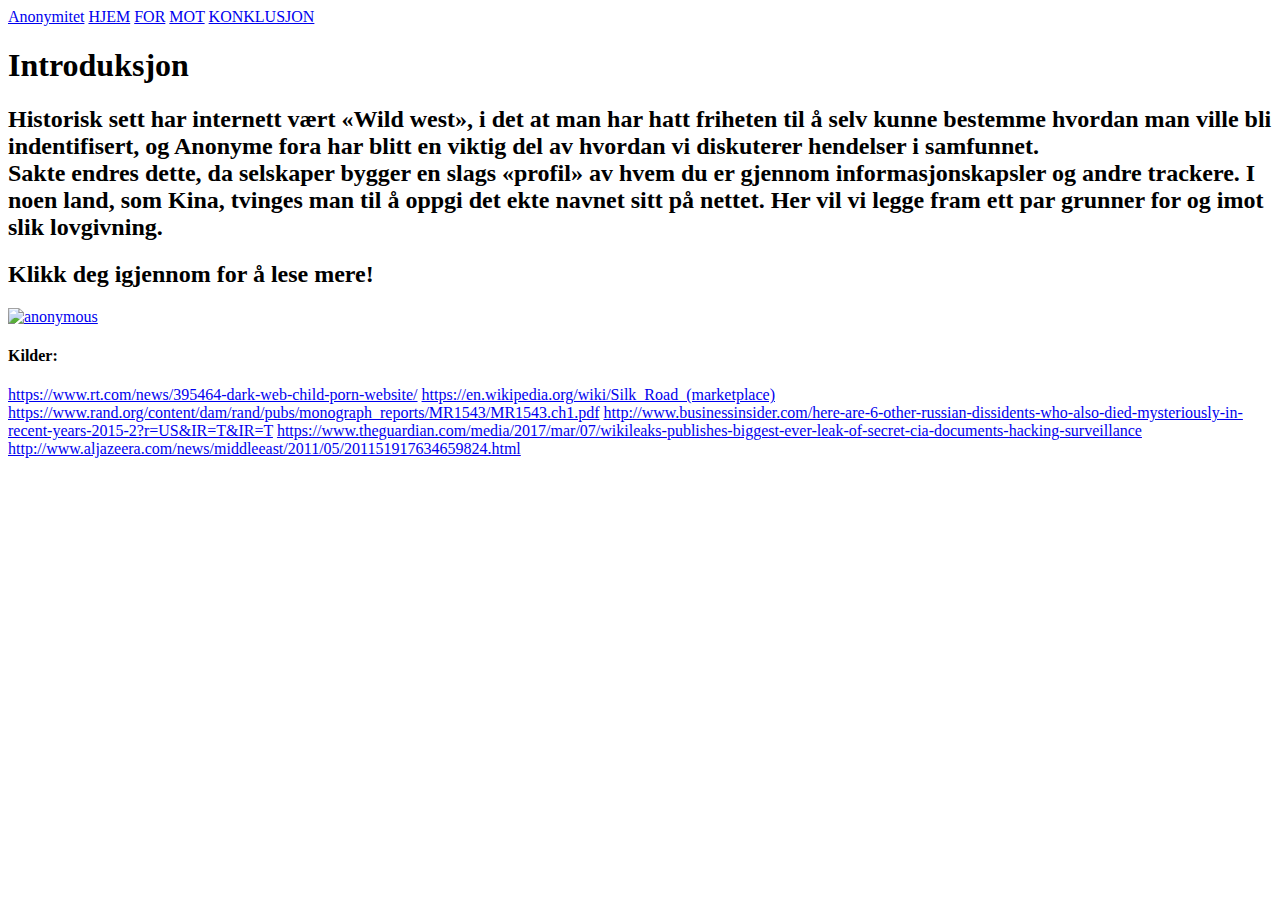
==== index.html @ c75b9c22 "Initial commit" ====
<!DOCTYPE html>
<html lang="en">
	<head>
		<meta charset="utf-8">
		<title>Hjem</title>
		<link rel="stylesheet" href="css/style.css">
	</head>
	<body>
		<div id="container">
			<nav id="meny"> 
				<a class="anonymitet" target="_blank" href="http://www.latlmes.com/world/anonymitet-1">Anonymitet</a>
				<a id="homeButton" class="navButtons" href="index.html">HJEM</a>
				<a class="navButtons" href="1/for.html">FOR</a>
				<a class="navButtons" href="2/mot.html">MOT</a>
				<a class="navButtons" href="3/konklusjon.html">KONKLUSJON</a>
			</nav>
		<main>
			<article id="introduksjon" class="kol12">
				<h1>Introduksjon</h1>
			</article>

			<article id="intro" class="kol9">
				<h2 id="introText">Historisk sett har internett vært «Wild west», i det at man har hatt friheten til å selv kunne bestemme hvordan man ville bli indentifisert, og Anonyme fora har blitt en viktig del av hvordan vi diskuterer hendelser i samfunnet.<br>Sakte endres dette, da selskaper bygger en slags «profil» av hvem du er gjennom informasjonskapsler og andre trackere. I noen land, som Kina, tvinges man til å oppgi det ekte navnet sitt på nettet. Her vil vi legge fram ett par grunner for og imot slik lovgivning.</h2>
				<h2>Klikk deg igjennom for å lese mere!</h2>
			</article>

			<article  class="kol3">
				<a class="hover" href="https://no.wikipedia.org/wiki/Anonymous">
					<img class="anonymousIMG" src="pictures/hacker.jpg" alt="anonymous">
				</a>
			</article>
<!--
			<article class="kol6">
				<a class="hover" href="k">
					<img src="pictures/pepeLogo.jpg" alt="pepe">
					<h1>This is what a hacker caught in action looks like.</h1>
				</a>
			</article> -->
<!-- footer -->
			<article id="kilder" class="kol12">
				<h4>Kilder:</h4>
			<a target="_blank" href="https://www.rt.com/news/395464-dark-web-child-porn-website/">https://www.rt.com/news/395464-dark-web-child-porn-website/</a>
			<a target="_blank" href="https://en.wikipedia.org/wiki/Silk_Road_(marketplace)">https://en.wikipedia.org/wiki/Silk_Road_(marketplace)</a>
			<a target="_blank" href="https://www.rand.org/content/dam/rand/pubs/monograph_reports/MR1543/MR1543.ch1.pdf">https://www.rand.org/content/dam/rand/pubs/monograph_reports/MR1543/MR1543.ch1.pdf</a>
			<a target="_blank" href="http://www.businessinsider.com/here-are-6-other-russian-dissidents-who-also-died-mysteriously-in-recent-years-2015-2?r=US&IR=T&IR=T">http://www.businessinsider.com/here-are-6-other-russian-dissidents-who-also-died-mysteriously-in-recent-years-2015-2?r=US&IR=T&IR=T</a>
			<a target="_blank" href="https://www.theguardian.com/media/2017/mar/07/wikileaks-publishes-biggest-ever-leak-of-secret-cia-documents-hacking-surveillance">https://www.theguardian.com/media/2017/mar/07/wikileaks-publishes-biggest-ever-leak-of-secret-cia-documents-hacking-surveillance</a>
			<a target="_blank" href="http://www.aljazeera.com/news/middleeast/2011/05/201151917634659824.html">http://www.aljazeera.com/news/middleeast/2011/05/201151917634659824.html</a>
			</article>
		</main>
		<footer>
			
		</footer>
		</div>
	</body>
</html>
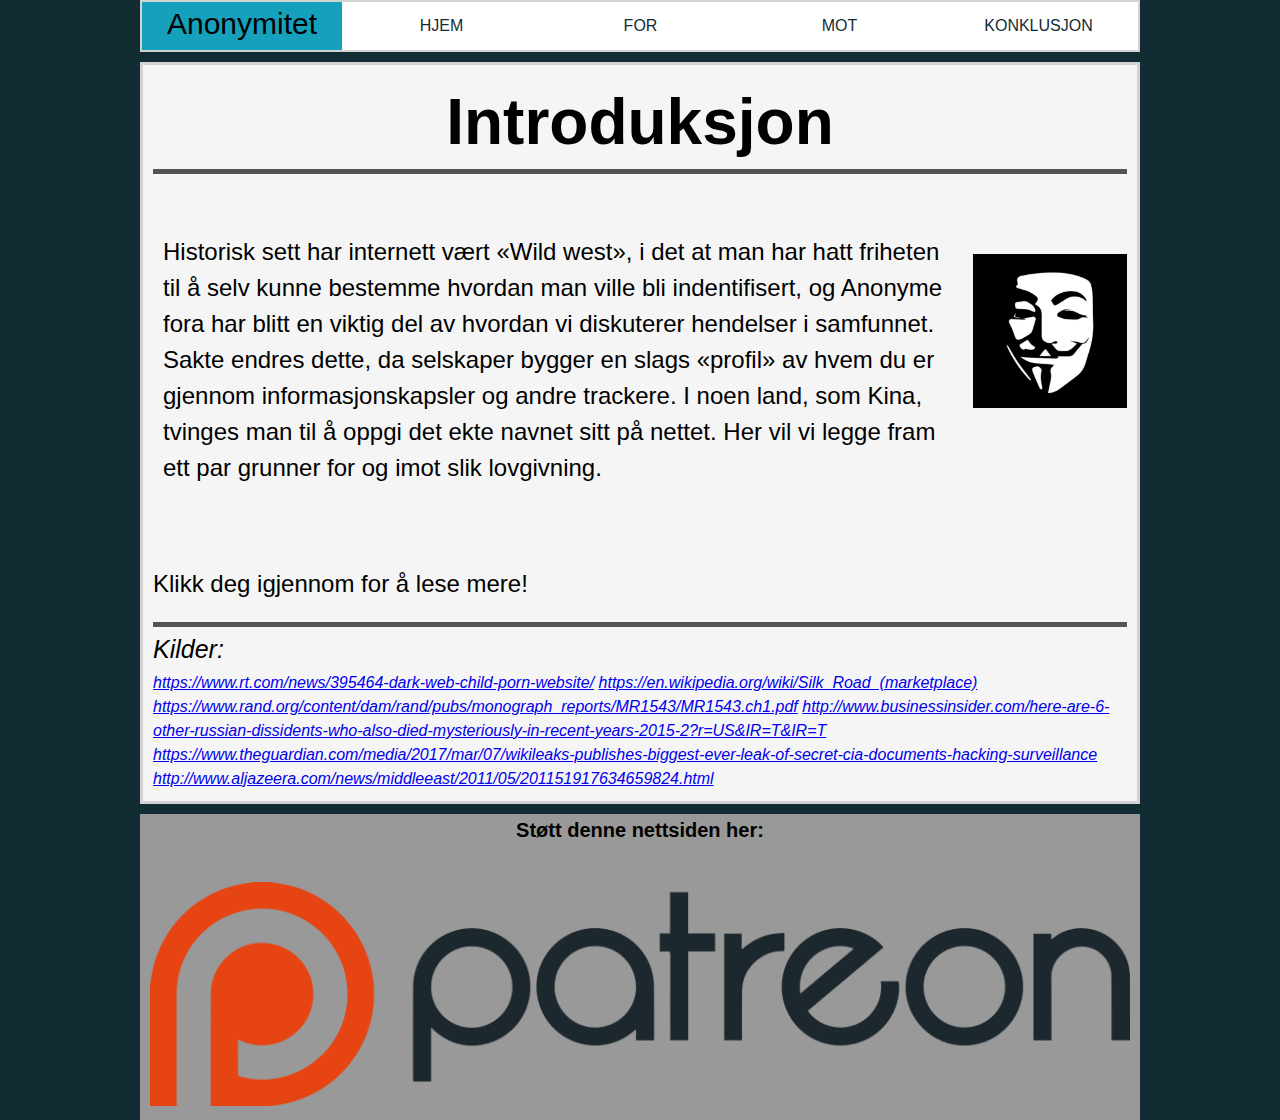
==== commit b6667699: "jyf" ====
--- a/index.html
+++ b/index.html
@@ -4,6 +4,7 @@
 		<meta charset="utf-8">
 		<title>Hjem</title>
 		<link rel="stylesheet" href="css/style.css">
+		<link rel="shortcut icon" href="pictures/pepeLogo.jpg">
 	</head>
 	<body>
 		<div id="container">
@@ -19,24 +20,17 @@
 				<h1>Introduksjon</h1>
 			</article>
 
-			<article id="intro" class="kol9">
+			<article id="intro" class="kol10">
 				<h2 id="introText">Historisk sett har internett vært «Wild west», i det at man har hatt friheten til å selv kunne bestemme hvordan man ville bli indentifisert, og Anonyme fora har blitt en viktig del av hvordan vi diskuterer hendelser i samfunnet.<br>Sakte endres dette, da selskaper bygger en slags «profil» av hvem du er gjennom informasjonskapsler og andre trackere. I noen land, som Kina, tvinges man til å oppgi det ekte navnet sitt på nettet. Her vil vi legge fram ett par grunner for og imot slik lovgivning.</h2>
 				<h2>Klikk deg igjennom for å lese mere!</h2>
 			</article>
 
-			<article  class="kol3">
-				<a class="hover" href="https://no.wikipedia.org/wiki/Anonymous">
+			<article  class="kol2">
+				<a target="_blank" class="hover" href="https://no.wikipedia.org/wiki/Anonymous">
 					<img class="anonymousIMG" src="pictures/hacker.jpg" alt="anonymous">
 				</a>
 			</article>
-<!--
-			<article class="kol6">
-				<a class="hover" href="k">
-					<img src="pictures/pepeLogo.jpg" alt="pepe">
-					<h1>This is what a hacker caught in action looks like.</h1>
-				</a>
-			</article> -->
-<!-- footer -->
+
 			<article id="kilder" class="kol12">
 				<h4>Kilder:</h4>
 			<a target="_blank" href="https://www.rt.com/news/395464-dark-web-child-porn-website/">https://www.rt.com/news/395464-dark-web-child-porn-website/</a>
@@ -48,8 +42,17 @@
 			</article>
 		</main>
 		<footer>
-			
+			<article>
+				<h5 id="der">Støtt denne nettsiden her:</h5>
+			</article>
+
+			<a target="_blank" href="https://www.patreon.com/monneyplissnow">
+				<article id="articlePatreon" class="kol10">
+					<img id="pateronIMG" src="pictures/patreon.png" alt="patreon">
+				</article>
+			</a>
 		</footer>
+
 		</div>
 	</body>
 </html>--- a/css/style.css
+++ b/css/style.css
@@ -0,0 +1,194 @@
+.kol1 {grid-column: span 1}
+.kol2 {grid-column: span 2}
+.kol3 {grid-column: span 3}
+.kol4 {grid-column: span 4}
+.kol5 {grid-column: span 5}
+.kol6 {grid-column: span 6}
+.kol7 {grid-column: span 7}
+.kol8 {grid-column: span 8}
+.kol9 {grid-column: span 9}
+.kol10 {grid-column: span 10}
+.kol11 {grid-column: span 11}
+.kol12 {grid-column: span 12}
+
+.kol12 h1 {font-size: 4em;}
+.kol6 h1 {font-size: 3em;}
+
+@media(max-width: 800px) {
+    .kol1 {grid-column: span 6}
+    .kol2 {grid-column: span 6}
+    .kol3 {grid-column: span 6}
+    .kol4 {grid-column: span 6}
+    .kol5 {grid-column: span 6}
+    .kol6 {grid-column: span 12}
+    .kol7 {grid-column: span 12}
+    .kol8 {grid-column: span 12}
+    .kol9 {grid-column: span 12}
+    .kol10 {grid-column: span 12}
+    .kol11 {grid-column: span 12}
+    .kol12 {grid-column: span 12}
+}
+    footer {
+    	height: 150;
+    }
+
+@media(max-width: 500px) {
+    .kol1 {grid-column: span 12}
+    .kol2 {grid-column: span 12}
+    .kol3 {grid-column: span 12}
+    .kol4 {grid-column: span 12}
+    .kol5 {grid-column: span 12}
+    .kol6 {grid-column: span 12}
+    .kol7 {grid-column: span 12}
+    .kol8 {grid-column: span 12}
+    .kol9 {grid-column: span 12}
+    .kol10 {grid-column: span 12}
+    .kol11 {grid-column: span 12}
+    .kol12 {grid-column: span 12}
+
+    .anonymitet	{
+    	display: none;
+    }
+    .navButtons {
+    	flex-basis: 125px;
+    }
+
+}
+* {
+	margin: 0;
+	padding: 0;	
+	font-family: sans-serif;
+}
+
+		body {
+			background-color: rgb(18, 44, 52);
+		}
+			#container {
+				max-width: 1000px;
+   				min-width: 500px;
+   				margin: 0 auto;
+			}
+			#meny {
+				display: flex;
+				background-color: rgb(18, 44, 52);
+				border: 2px solid lightgrey;
+			}
+			.anonymitet {
+				color: black;
+				background-color: rgb(21, 160, 188);
+				text-decoration: none;
+				text-align: center;
+				flex-basis: 200px;
+				flex-shrink: 0;
+    			flex-grow: 0;
+   				font-size: 30px;
+    			padding: 5px 0;
+			}
+			.navButtons {
+				color: rgb(18, 44, 52);
+   				background-color: white;
+				flex-basis: 200px;
+    			flex-shrink: 1;
+    			flex-grow: 0;
+    			padding: 15px 0;
+   				text-align: center;
+   				text-decoration: none;
+			}
+			.navButtons:hover {
+				background-color: #afafaf;
+				text-decoration: underline;
+			}
+			
+			main {
+				display: grid;
+				grid-template-columns: repeat(12, 1fr);
+				background-color: rgb(246, 245, 245);
+				grid-gap: 10px;
+				margin-top: 10px;
+				padding: 10px;
+				border: 3px solid lightgrey;
+
+			}
+			#introduksjon {
+				display: flex;
+				justify-content: center;
+				border-bottom: 5px solid #545454;
+				padding-bottom: 10px;
+				margin-top: 10px;
+			}
+			#introText {
+				padding: 10px;
+				margin: 40px 0 70px 0;
+
+			}
+			.anonymousIMG {
+				margin-top: 70px;
+			}
+			#imgbreak {
+				grid-column: span 7;
+
+			}
+			h2	{
+				font-weight: normal;
+				line-height: 150%;
+			}
+			img {
+				width: 100%;
+			}
+			#konkButton, #motButton, #forButton	{
+				background-color: #afafaf;
+			}
+/* Når du klikker på elementet så ser du at du har klikket på det */
+			h3 {
+				font-size: 24px;
+				margin: 10px 0 3px 0;
+				line-height: 150%;
+			}
+			h4 {
+				font-size: 25px;
+				margin-bottom: 10px;
+				font-weight: normal;
+			}
+			#kilder {
+				line-height: 150%;
+				border-top: 5px solid #545454;
+				padding-top: 10px;
+				margin-top: 10px;
+				font-style: italic;
+			}
+			.hover {
+				text-decoration: none;
+				color: black;
+			}
+			.hover:hover {
+				text-decoration: underline;
+			}
+			#riotIMG {
+				margin-top: 50px;
+			}
+			#anonymIMG {
+				height: 500px;
+			}
+			#mobbingIMG {
+				margin-top: 25px;
+			}
+
+
+			footer {
+				background-color: #999999;
+				margin-top: 10px;
+			}
+			#pateronIMG {
+				margin-top: 25px;
+			}
+
+			#articlePatreon {
+				padding: 10px;
+			}
+
+			
+			#der {
+				text-align: center;
+				font-size: 20px;
+				padding: 5px;
+			}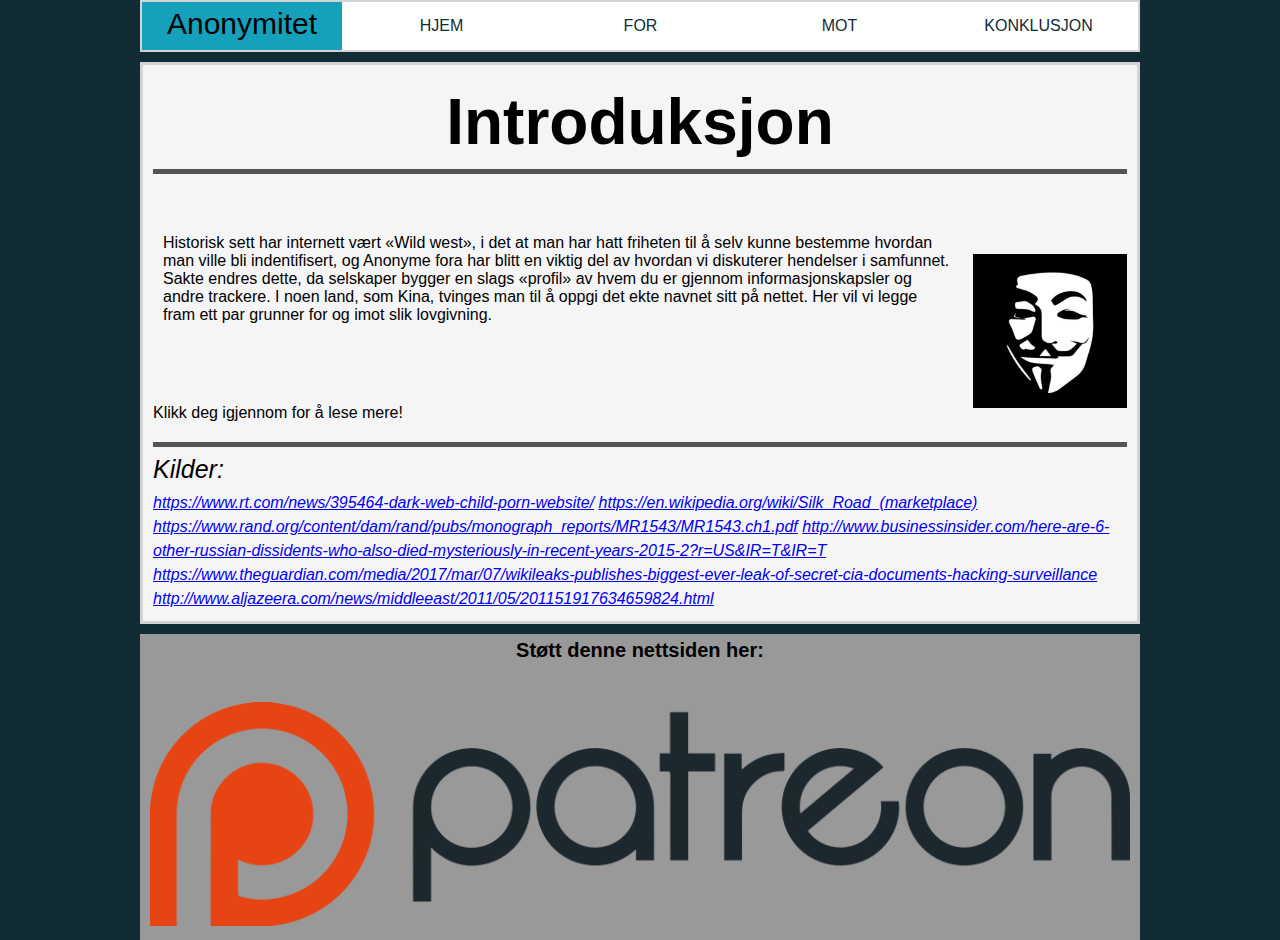
==== commit 29d4d468: "h2" ====
--- a/index.html
+++ b/index.html
@@ -21,8 +21,8 @@
 			</article>
 
 			<article id="intro" class="kol10">
-				<h2 id="introText">Historisk sett har internett vært «Wild west», i det at man har hatt friheten til å selv kunne bestemme hvordan man ville bli indentifisert, og Anonyme fora har blitt en viktig del av hvordan vi diskuterer hendelser i samfunnet.<br>Sakte endres dette, da selskaper bygger en slags «profil» av hvem du er gjennom informasjonskapsler og andre trackere. I noen land, som Kina, tvinges man til å oppgi det ekte navnet sitt på nettet. Her vil vi legge fram ett par grunner for og imot slik lovgivning.</h2>
-				<h2>Klikk deg igjennom for å lese mere!</h2>
+				<p id="introText">Historisk sett har internett vært «Wild west», i det at man har hatt friheten til å selv kunne bestemme hvordan man ville bli indentifisert, og Anonyme fora har blitt en viktig del av hvordan vi diskuterer hendelser i samfunnet.<br>Sakte endres dette, da selskaper bygger en slags «profil» av hvem du er gjennom informasjonskapsler og andre trackere. I noen land, som Kina, tvinges man til å oppgi det ekte navnet sitt på nettet. Her vil vi legge fram ett par grunner for og imot slik lovgivning.</p>
+				<p>Klikk deg igjennom for å lese mere!</p>
 			</article>
 
 			<article  class="kol2">
@@ -55,4 +55,4 @@
 
 		</div>
 	</body>
-</html>+</html>
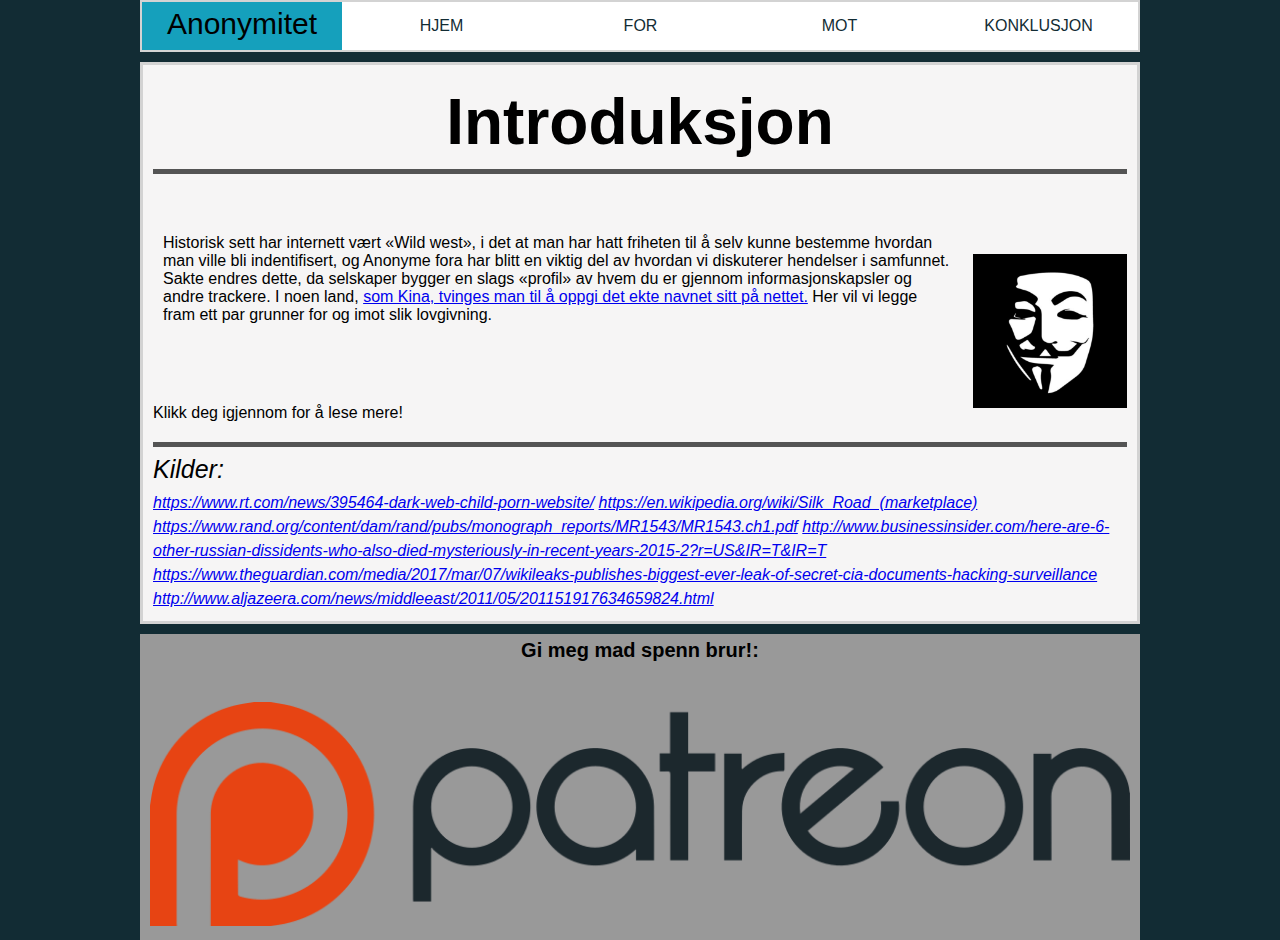
==== commit 6dc335d9: "lmao" ====
--- a/index.html
+++ b/index.html
@@ -9,7 +9,7 @@
 	<body>
 		<div id="container">
 			<nav id="meny"> 
-				<a class="anonymitet" target="_blank" href="http://www.latlmes.com/world/anonymitet-1">Anonymitet</a>
+				<a class="anonymitet" target="_blank" href="http://corndogoncorndog.com/">Anonymitet</a>
 				<a id="homeButton" class="navButtons" href="index.html">HJEM</a>
 				<a class="navButtons" href="1/for.html">FOR</a>
 				<a class="navButtons" href="2/mot.html">MOT</a>
@@ -21,7 +21,7 @@
 			</article>
 
 			<article id="intro" class="kol10">
-				<p id="introText">Historisk sett har internett vært «Wild west», i det at man har hatt friheten til å selv kunne bestemme hvordan man ville bli indentifisert, og Anonyme fora har blitt en viktig del av hvordan vi diskuterer hendelser i samfunnet.<br>Sakte endres dette, da selskaper bygger en slags «profil» av hvem du er gjennom informasjonskapsler og andre trackere. I noen land, som Kina, tvinges man til å oppgi det ekte navnet sitt på nettet. Her vil vi legge fram ett par grunner for og imot slik lovgivning.</p>
+				<p id="introText">Historisk sett har internett vært «Wild west», i det at man har hatt friheten til å selv kunne bestemme hvordan man ville bli indentifisert, og Anonyme fora har blitt en viktig del av hvordan vi diskuterer hendelser i samfunnet.<br>Sakte endres dette, da selskaper bygger en slags «profil» av hvem du er gjennom informasjonskapsler og andre trackere. I noen land, <a target="_blank" href="https://www.wsj.com/articles/china-to-enforce-real-name-registration-for-internet-users-1423033973"> som Kina, tvinges man til å oppgi det ekte navnet sitt på nettet.</a> Her vil vi legge fram ett par grunner for og imot slik lovgivning.</p>
 				<p>Klikk deg igjennom for å lese mere!</p>
 			</article>
 
@@ -43,7 +43,7 @@
 		</main>
 		<footer>
 			<article>
-				<h5 id="der">Støtt denne nettsiden her:</h5>
+				<h5 id="der">Gi meg mad spenn brur!:</h5>
 			</article>
 
 			<a target="_blank" href="https://www.patreon.com/monneyplissnow">
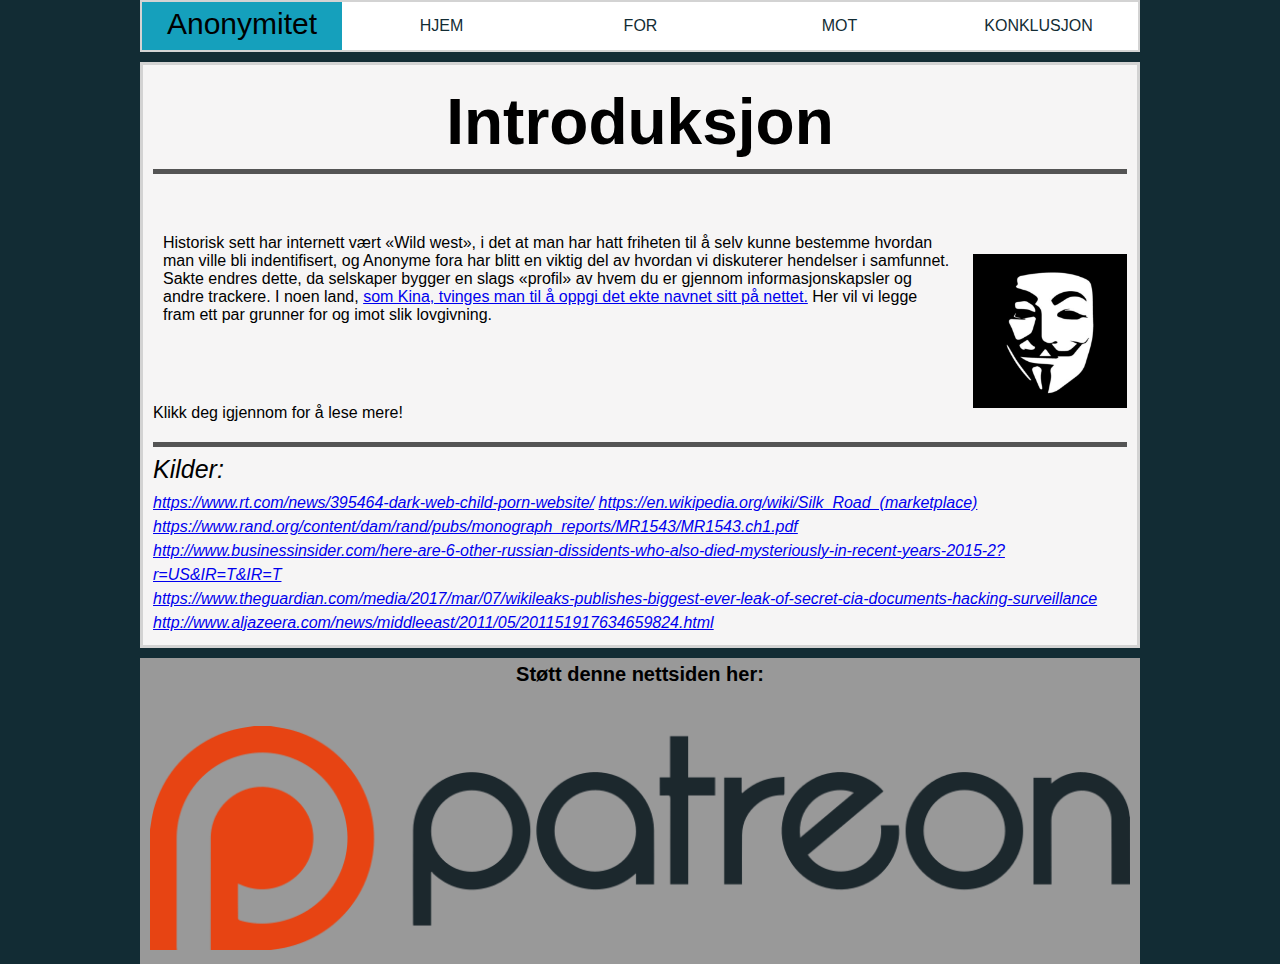
==== commit 37191d26: "kilder" ====
--- a/index.html
+++ b/index.html
@@ -35,15 +35,15 @@
 				<h4>Kilder:</h4>
 			<a target="_blank" href="https://www.rt.com/news/395464-dark-web-child-porn-website/">https://www.rt.com/news/395464-dark-web-child-porn-website/</a>
 			<a target="_blank" href="https://en.wikipedia.org/wiki/Silk_Road_(marketplace)">https://en.wikipedia.org/wiki/Silk_Road_(marketplace)</a>
-			<a target="_blank" href="https://www.rand.org/content/dam/rand/pubs/monograph_reports/MR1543/MR1543.ch1.pdf">https://www.rand.org/content/dam/rand/pubs/monograph_reports/MR1543/MR1543.ch1.pdf</a>
-			<a target="_blank" href="http://www.businessinsider.com/here-are-6-other-russian-dissidents-who-also-died-mysteriously-in-recent-years-2015-2?r=US&IR=T&IR=T">http://www.businessinsider.com/here-are-6-other-russian-dissidents-who-also-died-mysteriously-in-recent-years-2015-2?r=US&IR=T&IR=T</a>
-			<a target="_blank" href="https://www.theguardian.com/media/2017/mar/07/wikileaks-publishes-biggest-ever-leak-of-secret-cia-documents-hacking-surveillance">https://www.theguardian.com/media/2017/mar/07/wikileaks-publishes-biggest-ever-leak-of-secret-cia-documents-hacking-surveillance</a>
+			<a target="_blank" href="https://www.rand.org/content/dam/rand/pubs/monograph_reports/MR1543/MR1543.ch1.pdf">https://www.rand.org/content/dam/rand/pubs/monograph_reports/MR1543/MR1543.ch1.pdf</a><br>
+			<a target="_blank" href="http://www.businessinsider.com/here-are-6-other-russian-dissidents-who-also-died-mysteriously-in-recent-years-2015-2?r=US&IR=T&IR=T">http://www.businessinsider.com/here-are-6-other-russian-dissidents-who-also-died-mysteriously-in-recent-years-2015-2?r=US&IR=T&IR=T</a><br>
+			<a target="_blank" href="https://www.theguardian.com/media/2017/mar/07/wikileaks-publishes-biggest-ever-leak-of-secret-cia-documents-hacking-surveillance">https://www.theguardian.com/media/2017/mar/07/wikileaks-publishes-biggest-ever-leak-of-secret-cia-documents-hacking-surveillance</a><br>
 			<a target="_blank" href="http://www.aljazeera.com/news/middleeast/2011/05/201151917634659824.html">http://www.aljazeera.com/news/middleeast/2011/05/201151917634659824.html</a>
 			</article>
 		</main>
 		<footer>
 			<article>
-				<h5 id="der">Gi meg mad spenn brur!:</h5>
+				<h5 id="der">Støtt denne nettsiden her:</h5>
 			</article>
 
 			<a target="_blank" href="https://www.patreon.com/monneyplissnow">
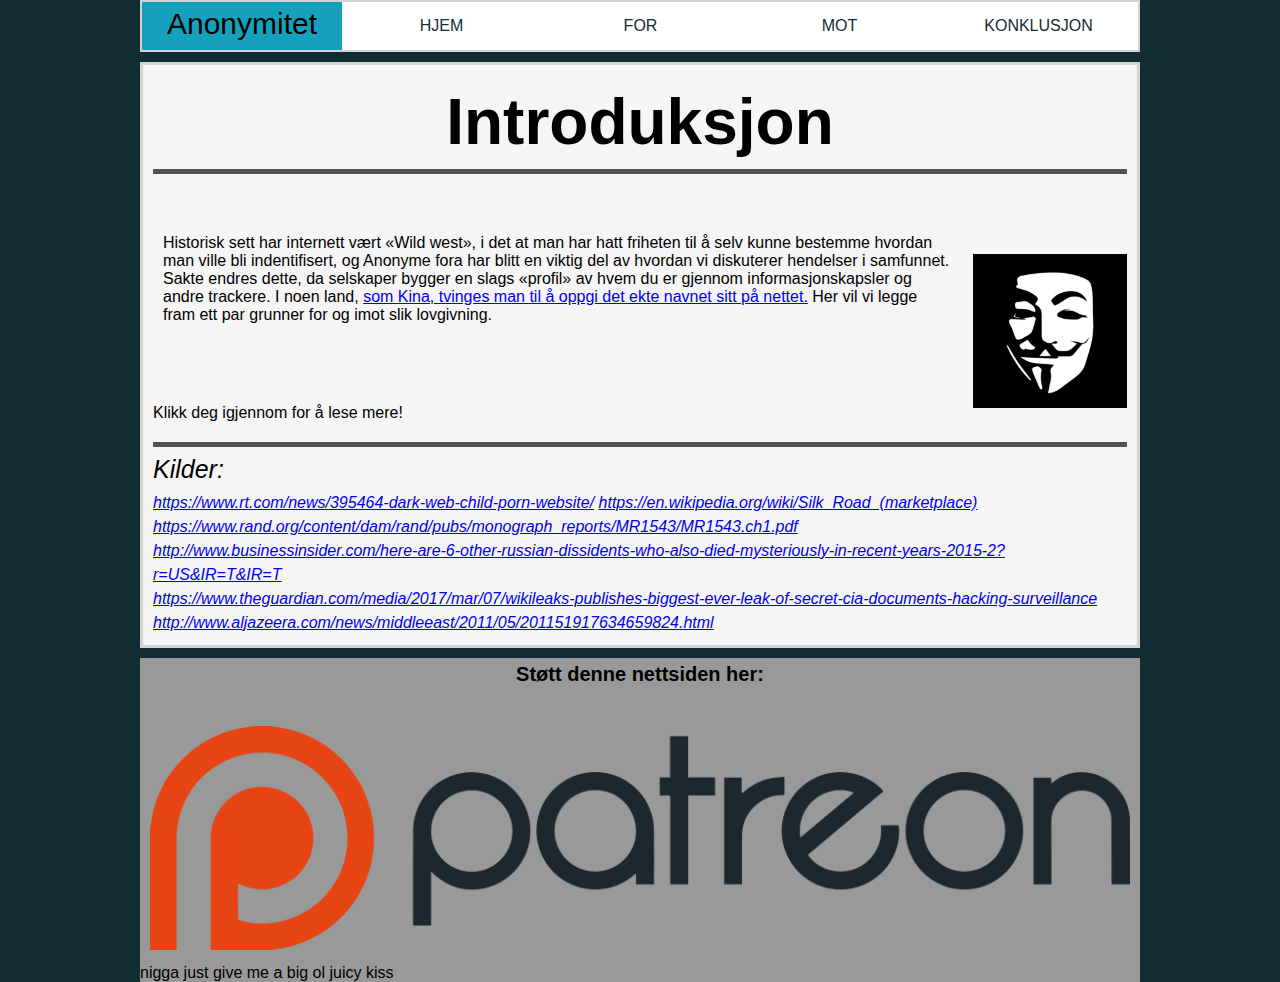
==== commit 68cdbfb6: "Just do it man" ====
--- a/index.html
+++ b/index.html
@@ -51,6 +51,9 @@
 					<img id="pateronIMG" src="pictures/patreon.png" alt="patreon">
 				</article>
 			</a>
+			<p>
+				nigga just give me a big ol juicy kiss
+			</p>
 		</footer>
 
 		</div>
